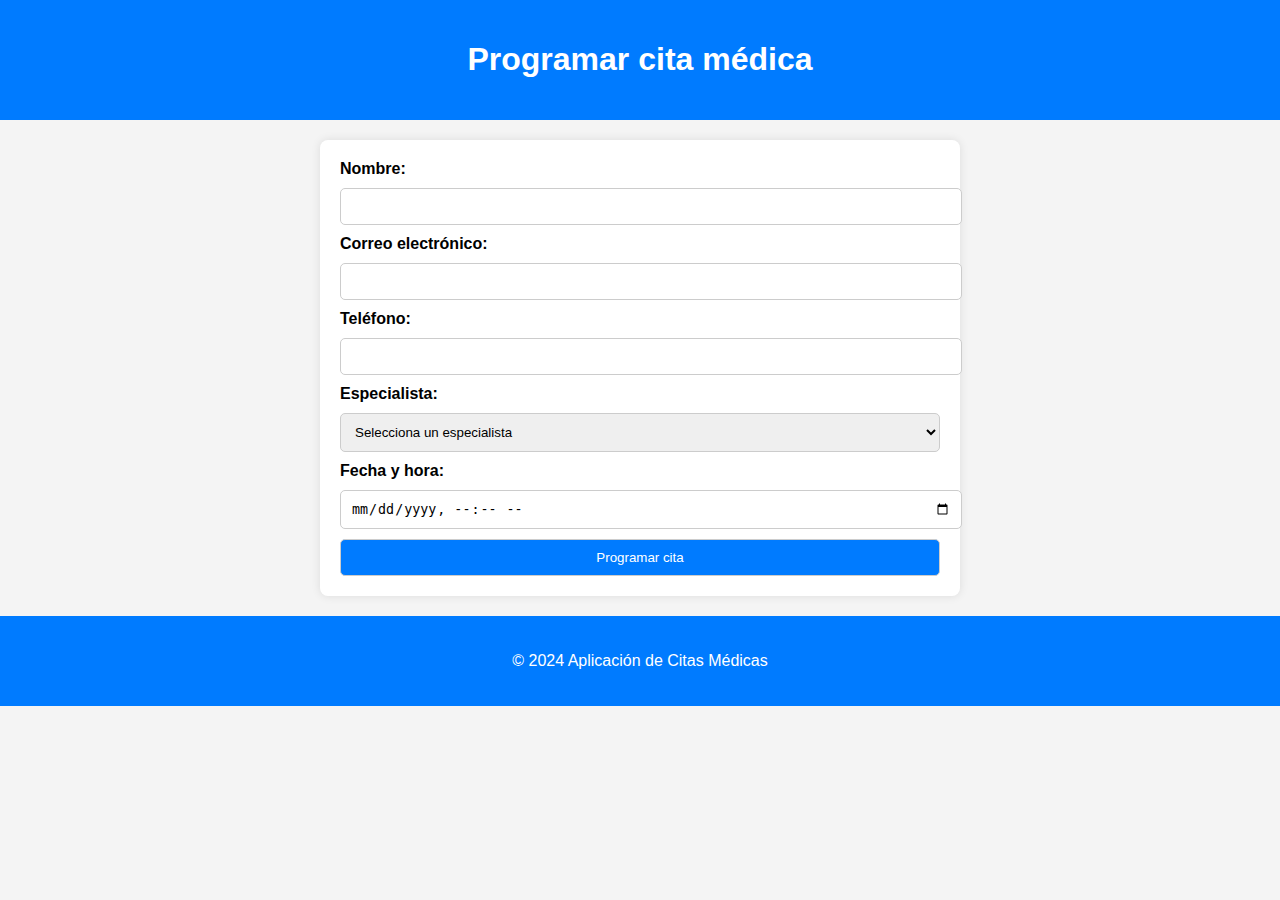
==== Ejercicio 1/index.html @ 472e8876 "Carpetas de los ejercicios y adelanto del primer ejercicio" ====
<!-- Ejercicio 1 - Aplicación de citas médicas: -->

<!DOCTYPE html>
<html lang="en">
<head>
    <meta charset="UTF-8">
    <meta name="viewport" content="width=device-width, initial-scale=1.0">
    <title>Aplicación de Citas Médicas</title>
    <link rel="stylesheet" href="index.css">
</head>
<body>
    <header>
        <h1>Programar cita médica</h1>
    </header>
    <main>
        <form id="appointmentForm">
            <label for="name">Nombre:</label>
            <input type="text" id="name" required>

            <label for="email">Correo electrónico:</label>
            <input type="email" id="email" required>

            <label for="phone">Teléfono:</label>
            <input type="tel" id="phone" required>

            <label for="specialist">Especialista:</label>
            <select id="specialist" required>
                <option value="">Selecciona un especialista</option>
                <option value="pediatra">Pediatra</option>
                <option value="cardiologo">Cardiólogo</option>
                <!-- Agrega más especialistas si es necesario -->
            </select>

            <label for="date">Fecha y hora:</label>
            <input type="datetime-local" id="date" required>

            <button type="submit">Programar cita</button>
        </form>
    </main>
    <footer>
        <p>&copy; 2024 Aplicación de Citas Médicas</p>
    </footer>
    <script src="script.js"></script>
</body>
</html>
---- Ejercicio 1/index.css ----
body {
    font-family: Arial, sans-serif;
    margin: 0;
    padding: 0;
    background-color: #f4f4f4;
}

header {
    background-color: #007bff;
    color: #fff;
    text-align: center;
    padding: 20px 0;
}

main {
    max-width: 600px;
    margin: 20px auto;
    background-color: #fff;
    padding: 20px;
    border-radius: 8px;
    box-shadow: 0 0 10px rgba(0, 0, 0, 0.1);
}

form {
    display: grid;
    gap: 10px;
}

label {
    font-weight: bold;
}

input, select, button {
    width: 100%;
    padding: 10px;
    border-radius: 5px;
    border: 1px solid #ccc;
}

button {
    background-color: #007bff;
    color: #fff;
    cursor: pointer;
}

footer {
    text-align: center;
    padding: 20px 0;
    background-color: #007bff;
    color: #fff;
}
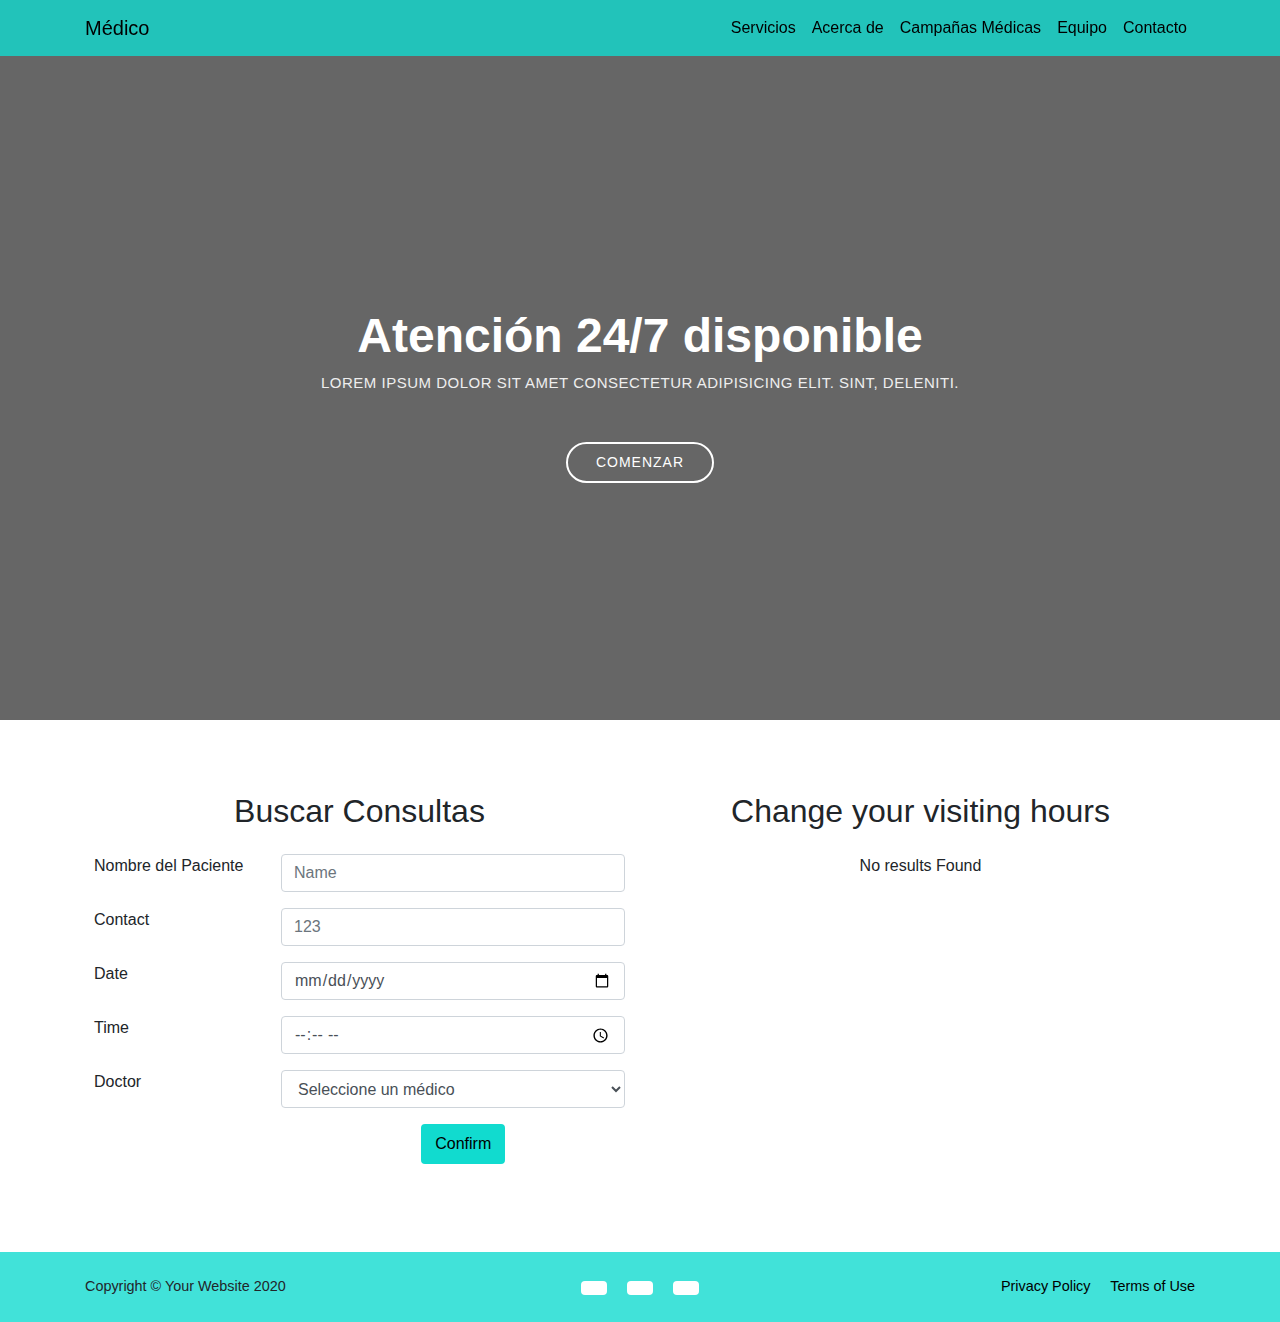
==== commit d15364c6: "Avance ejercicio 1 y 2" ====
--- a/Ejercicio 1/index.html
+++ b/Ejercicio 1/index.html
@@ -1,45 +1,171 @@
-<!-- Ejercicio 1 - Aplicación de citas médicas: -->
+<!doctype html>
+<html lang="en">
+  <head>
+    <title>Consulta Médica</title>
+    <!-- Required meta tags -->
+    <meta charset="utf-8">
+    <meta name="viewport" content="width=device-width, initial-scale=1, shrink-to-fit=no">
+    <link rel="stylesheet" href="index.css">
 
-<!DOCTYPE html>
-<html lang="en">
-<head>
-    <meta charset="UTF-8">
-    <meta name="viewport" content="width=device-width, initial-scale=1.0">
-    <title>Aplicación de Citas Médicas</title>
-    <link rel="stylesheet" href="index.css">
-</head>
-<body>
-    <header>
-        <h1>Programar cita médica</h1>
-    </header>
-    <main>
-        <form id="appointmentForm">
-            <label for="name">Nombre:</label>
-            <input type="text" id="name" required>
+    <!-- Bootstrap CSS -->
+    <link rel="stylesheet" href="https://stackpath.bootstrapcdn.com/bootstrap/4.3.1/css/bootstrap.min.css" integrity="sha384-ggOyR0iXCbMQv3Xipma34MD+dH/1fQ784/j6cY/iJTQUOhcWr7x9JvoRxT2MZw1T" crossorigin="anonymous">
+  </head>
+  <body>
+    <nav class="navbar navbar-expand-lg nav-back fixed-top" 
+    id="mainNav">
+      <div class="container">
+          <a class="navbar-brand" href="#">Médico</a>
 
-            <label for="email">Correo electrónico:</label>
-            <input type="email" id="email" required>
+          <button class="navbar-toggler navbar-toggler-right" type="button"
+           data-toggle="collapse" data-target="#navbarResponsive" 
+           aria-controls="navbarResponsive" aria-expanded="false" 
+           aria-label="Toggle navigation"><i class="fas fa-syringe fa-2x"></i>
+           </button>
+            <!-- Contenido del menú -->
+            <div class="collapse navbar-collapse" id="navbarResponsive">
+                <ul class="navbar-nav ml-auto">
+                  <li class="nav-item"><a class="nav-link" 
+                    href="#about">Servicios</a></li>
+                    <li class="nav-item"><a class="nav-link" 
+                      href="#about">Acerca de</a></li>
+                    <li class="nav-item"><a class="nav-link" 
+                      href="#about">Campañas Médicas</a></li>
+                    <li class="nav-item"><a class="nav-link"
+                       href="#projects">Equipo</a></li>
+                    <li class="nav-item"><a class="nav-link" 
+                      href="#signup">Contacto</a></li>
+                </ul>
+          </div>
+      </div>
+  </nav>
+   
+<!-- End Header -->    
+   <!-- ======= Hero Section ======= -->
+   <section id="hero" class="d-flex align-items-center">
+    <div class="container text-center position-relative">
+      <h1>Atención 24/7 disponible</h1>
+      <h2>Lorem ipsum dolor sit amet consectetur adipisicing elit. Sint, deleniti.</h2>
+        <!-- Botón para dirigirse a la siguiente sección -->
+      <a href="#about" class="main-btn">Comenzar</a>
+    </div>
+  </section>
+ <!-- Contenido principal -->
+  <div class="container mt-4 p-4">
+      <div class="row">
+          <div class="col-md-6">
+              <h2 class="text-center my-4">
+                Buscar Consultas              </h2>
+              <form>
+                  <div class="form-group row">
+                      <label class="col-sm-4 col-lg-4">
+                        Nombre del Paciente
+                      </label>
+                      <div class="col-sm-8 col-lg-8">
+                          <input type="text"id="patient-name"class="form-control"
+                          placeholder="Name"required>
+                      </div>
+                  </div>
+                  <!---->
+                  <div class="form-group row">
+                    <label class="col-sm-4 col-lg-4">
+                        Contact
+                    </label>
+                    <div class="col-sm-8 col-lg-8">
+                        <input type="tel"id="contact"class="form-control"
+                        placeholder="123"required>
+                    </div>
+                </div>
+                <!---->
+                <div class="form-group row">
+                    <label class="col-sm-4 col-lg-4">
+                      Date
+                    </label>
+                    <div class="col-sm-8 col-lg-8">
+                        <input type="date"id="date"class="form-control">
+                    </div>
+                </div>
+                <!---->
+                <div class="form-group row">
+                    <label class="col-sm-4 col-lg-4">
+                       Time
+                    </label>
+                    <div class="col-sm-8 col-lg-8">
+                        <input type="time"id="time"class="form-control">
+                       </div>
+                </div>
+                <!---->
+                <div class="form-group row">
+                    <label class="col-sm-4 col-lg-4">Doctor</label>
+                    <div class="col-sm-8 col-lg-8">
+                        <select id="doctor" class="form-control" required>
+                            <option value="">Seleccione un médico</option>
+                            <!-- Aquí puedes agregar opciones para diferentes médicos -->
+                            <option value="1">Dr. Juan Pérez - Especialidad: Cardiología</option>
+                            <option value="2">Dra. María García - Especialidad: Pediatría</option>
+                            <!-- Agrega más opciones según sea necesario -->
+                        </select>
+                    </div>
+                </div>
+                
+                <!---->
+                <div class="form-group row justify-content-end">
+                    <div class="col-sm-5">
+                        <button type="submit"class="btn btn-form">
+                            Confirm
+                        </button>
+                    </div>
+                </div>
 
-            <label for="phone">Teléfono:</label>
-            <input type="tel" id="phone" required>
+              </form>
+          </div>
+          <div class="col-md-6">
+              <h2 id="services" class="text-center my-4"></h2>
+              <ul id="consultations"class="list-group"></ul>
+          </div>
+      </div>
+  </div>
+  
 
-            <label for="specialist">Especialista:</label>
-            <select id="specialist" required>
-                <option value="">Selecciona un especialista</option>
-                <option value="pediatra">Pediatra</option>
-                <option value="cardiologo">Cardiólogo</option>
-                <!-- Agrega más especialistas si es necesario -->
-            </select>
 
-            <label for="date">Fecha y hora:</label>
-            <input type="datetime-local" id="date" required>
 
-            <button type="submit">Programar cita</button>
-        </form>
-    </main>
-    <footer>
-        <p>&copy; 2024 Aplicación de Citas Médicas</p>
-    </footer>
-    <script src="script.js"></script>
-</body>
-</html>
+
+
+
+
+
+
+
+
+
+
+
+
+
+
+
+
+
+  <!-- Footer-->
+  <footer class="footer py-4 mt-5">
+    <div class="container">
+        <div class="row align-items-center">
+            <div class="col-lg-4 text-lg-left">Copyright © Your Website 2020</div>
+            <div class="col-lg-4 my-3 my-lg-0">
+                <a class="btn btn-back btn-social mx-2" href="#!">
+                  <i class="fab fa-twitter"></i></a>
+                  <a class="btn btn-back btn-social mx-2" href="#!">
+                    <i class="fab fa-facebook-f"></i></a>
+                    <a class="btn btn-back btn-social mx-2" href="#!">
+                      <i class="fab fa-linkedin-in"></i></a>
+            </div>
+            <div class="col-lg-4 text-lg-right">
+              <a class="mr-3 text" href="#!">Privacy Policy</a>
+              <a href="#!"class="text">Terms of Use</a></div>
+        </div>
+    </div>
+</footer>
+
+
+      <script src="index.js"></script>
+    <!-- Optional JavaScript -->
+   --- a/Ejercicio 1/index.css
+++ b/Ejercicio 1/index.css
@@ -1,51 +1,125 @@
-body {
-    font-family: Arial, sans-serif;
-    margin: 0;
-    padding: 0;
-    background-color: #f4f4f4;
-}
 
-header {
-    background-color: #007bff;
+body{
+    font-family: 'Roboto', sans-serif;
+  }
+  /*--------------------------------------------------------------
+  # Navigation Menu
+  --------------------------------------------------------------*/
+  .nav-back{
+      background: rgba(17, 219, 207,0.8);
+      color: #fff;
+  }
+  .navbar-brand{
+    color: #000;
+  }
+  .navbar-brand:hover{
     color: #fff;
-    text-align: center;
-    padding: 20px 0;
-}
-
-main {
-    max-width: 600px;
-    margin: 20px auto;
-    background-color: #fff;
-    padding: 20px;
-    border-radius: 8px;
-    box-shadow: 0 0 10px rgba(0, 0, 0, 0.1);
-}
-
-form {
-    display: grid;
-    gap: 10px;
-}
-
-label {
-    font-weight: bold;
-}
-
-input, select, button {
-    width: 100%;
-    padding: 10px;
-    border-radius: 5px;
-    border: 1px solid #ccc;
-}
-
-button {
-    background-color: #007bff;
-    color: #fff;
-    cursor: pointer;
-}
-
-footer {
-    text-align: center;
-    padding: 20px 0;
-    background-color: #007bff;
-    color: #fff;
-}
+  }
+  .nav-link{
+    color: #000;
+  }
+  .nav-link:hover{
+    color:#fff;
+  }
+  .navbar-toggler{
+    outline: none!important;
+  }
+  
+     
+   
+  /*--------------------------------------------------------------
+  # Hero Section
+  --------------------------------------------------------------*/
+  #hero {
+      width: 100%;
+      height: 80vh;
+      background: url("./images/hero.jpg") center center;
+      background-size: cover;
+      position: relative;
+    }
+    
+    #hero .container {
+      padding-top: 80px;
+    }
+    
+    #hero:before {
+      content: "";
+      background: rgba(0, 0, 0, 0.6);
+      position: absolute;
+      bottom: 0;
+      top: 0;
+      left: 0;
+      right: 0;
+    }
+    
+    #hero h1 {
+      margin: 0 0 10px 0;
+      font-size: 48px;
+      font-weight: 700;
+      line-height: 56px;
+      color: #fff;
+    }
+    
+    #hero h2 {
+      color: #eee;
+      margin-bottom: 40px;
+      font-size: 15px;
+      font-weight: 500;
+      font-family: "Open Sans", sans-serif;
+      letter-spacing: 0.5px;
+      text-transform: uppercase;
+    }
+    
+    .main-btn {
+      font-family: "Poppins", sans-serif;
+      text-transform: uppercase;
+      font-weight: 500;
+      font-size: 14px;
+      letter-spacing: 1px;
+      display: inline-block;
+      padding: 8px 28px;
+      border-radius: 50px;
+      transition: 0.5s;
+      margin: 10px;
+      border: 2px solid #fff;
+      color: #fff;
+    }
+    
+     .main-btn:hover {
+      background: #11dbcf;
+      border: 2px solid #11dbcf;
+      text-decoration: none;
+      color:#fff;
+    }
+   .form-group .btn-form{
+    background: #11dbcf;
+    border: 2px solid #11dbcf;
+    text-decoration: none;
+    color:#000;
+   }
+   
+   
+   
+   
+   
+   
+   
+   
+   
+   
+   
+   
+    .footer {
+        text-align: center;
+        font-size: 0.9rem;
+        background:rgba(17, 219, 207,0.8);
+      }
+      .footer .btn-back{
+        background: #fff;
+        color: #00d9ff;
+      }
+      .footer .text{
+        color: #000;
+      }
+      
+      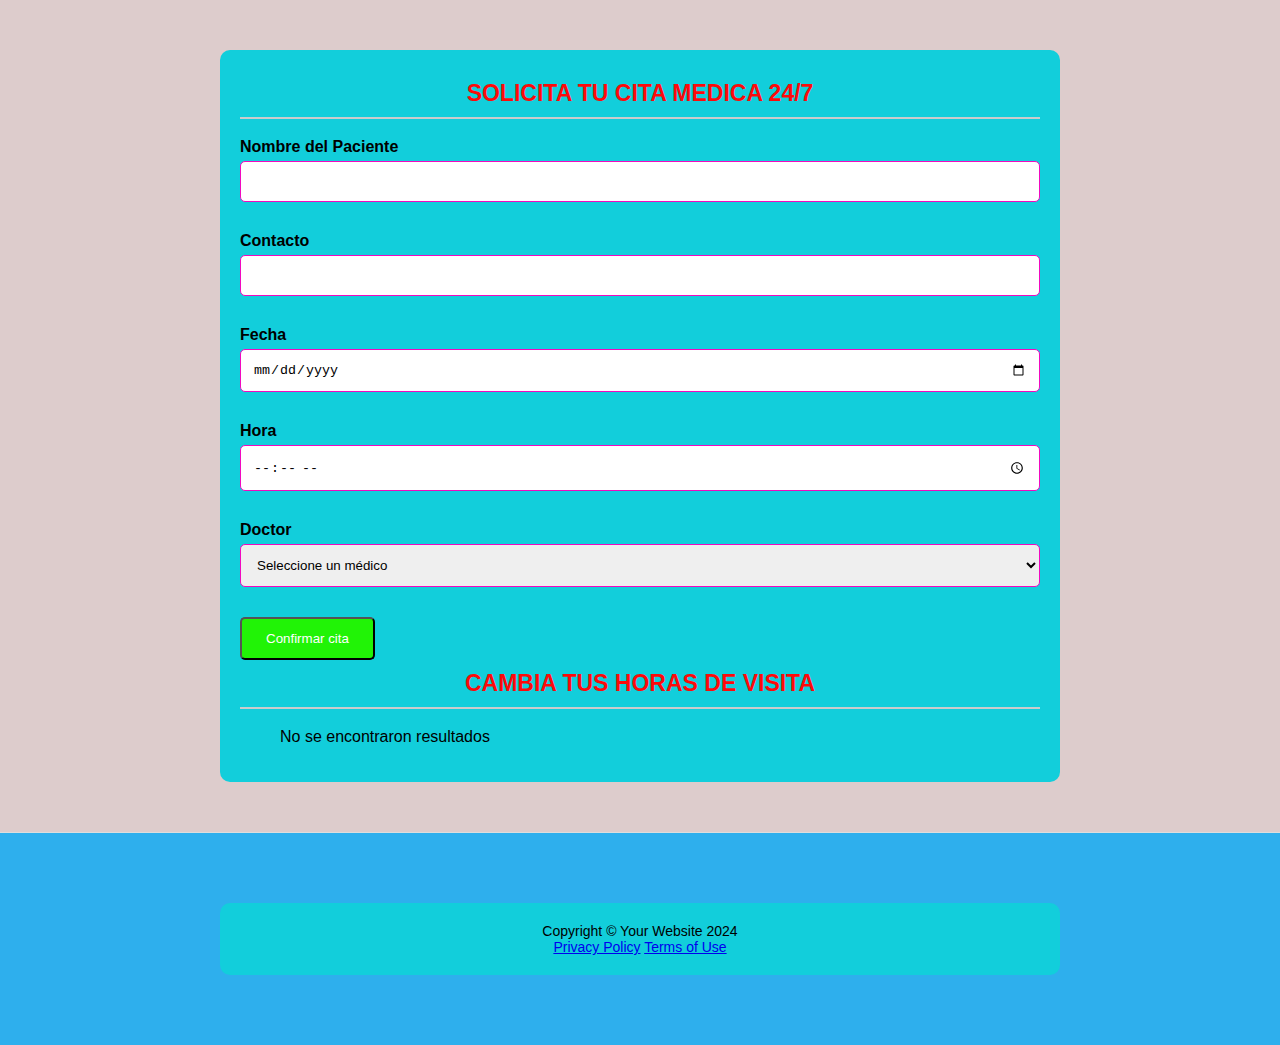
==== commit 83bf03b4: "Proyecto 1,2 Avances 1/2 10:24 pm" ====
--- a/Ejercicio 1/index.html
+++ b/Ejercicio 1/index.html
@@ -1,171 +1,86 @@
 <!doctype html>
 <html lang="en">
-  <head>
-    <title>Consulta Médica</title>
-    <!-- Required meta tags -->
-    <meta charset="utf-8">
-    <meta name="viewport" content="width=device-width, initial-scale=1, shrink-to-fit=no">
-    <link rel="stylesheet" href="index.css">
 
-    <!-- Bootstrap CSS -->
-    <link rel="stylesheet" href="https://stackpath.bootstrapcdn.com/bootstrap/4.3.1/css/bootstrap.min.css" integrity="sha384-ggOyR0iXCbMQv3Xipma34MD+dH/1fQ784/j6cY/iJTQUOhcWr7x9JvoRxT2MZw1T" crossorigin="anonymous">
-  </head>
-  <body>
-    <nav class="navbar navbar-expand-lg nav-back fixed-top" 
-    id="mainNav">
-      <div class="container">
-          <a class="navbar-brand" href="#">Médico</a>
+<head>
+  <meta charset="UTF-8">
+  <meta name="viewport" content="width=device-width, initial-scale=1.0">
+  <title>Consulta Médica</title>
+  <link rel="stylesheet" href="index.css">
+</head>
 
-          <button class="navbar-toggler navbar-toggler-right" type="button"
-           data-toggle="collapse" data-target="#navbarResponsive" 
-           aria-controls="navbarResponsive" aria-expanded="false" 
-           aria-label="Toggle navigation"><i class="fas fa-syringe fa-2x"></i>
-           </button>
-            <!-- Contenido del menú -->
-            <div class="collapse navbar-collapse" id="navbarResponsive">
-                <ul class="navbar-nav ml-auto">
-                  <li class="nav-item"><a class="nav-link" 
-                    href="#about">Servicios</a></li>
-                    <li class="nav-item"><a class="nav-link" 
-                      href="#about">Acerca de</a></li>
-                    <li class="nav-item"><a class="nav-link" 
-                      href="#about">Campañas Médicas</a></li>
-                    <li class="nav-item"><a class="nav-link"
-                       href="#projects">Equipo</a></li>
-                    <li class="nav-item"><a class="nav-link" 
-                      href="#signup">Contacto</a></li>
-                </ul>
+<body>
+
+  <div class="container">
+    <div class="row">
+      <div class="col-md-6">
+        <h2>Solicita tu cita Medica 24/7</h2>
+
+        <form id="consultationForm">
+          <div class="form-group">
+            <label for="patient-name">Nombre del Paciente</label>
+            <input type="text" id="patient-name" required>
           </div>
+          <div class="form-group">
+            <label for="contact">Contacto</label>
+            <input type="tel" id="contact" required>
+          </div>
+          <div class="form-group">
+            <label for="date">Fecha</label>
+            <input type="date" id="date">
+          </div>
+          <div class="form-group">
+            <label for="time">Hora</label>
+            <input type="time" id="time">
+          </div>
+          <div class="form-group">
+            <label for="doctor">Doctor</label>
+            <select id="doctor" required>
+              <option value="">Seleccione un médico</option>
+              <option value="Dr. Pedro González - Especialidad: Neurología">Dr. Pedro González - Especialidad:
+                Neurología</option>
+              <option value="Dra. Laura Martínez - Especialidad: Dermatología">Dra. Laura Martínez - Especialidad:
+                Dermatología</option>
+              <option value="Dr. Carlos Rodríguez - Especialidad: Oftalmología">Dr. Carlos Rodríguez - Especialidad:
+                Oftalmología</option>
+              <option value="Dra. Ana Sánchez - Especialidad: Ginecología">Dra. Ana Sánchez - Especialidad: Ginecología
+              </option>
+              <option value="Dr. José López - Especialidad: Ortopedia">Dr. José López - Especialidad: Ortopedia</option>
+              <option value="Dra. Patricia Fernández - Especialidad: Endocrinología">Dra. Patricia Fernández -
+                Especialidad: Endocrinología</option>
+              <option value="Dr. Manuel Ruiz - Especialidad: Urología">Dr. Manuel Ruiz - Especialidad: Urología</option>
+              <option value="Dra. Marta Díaz - Especialidad: Psiquiatría">Dra. Marta Díaz - Especialidad: Psiquiatría
+              </option>
+              <option value="Dr. Alejandro Torres - Especialidad: Oncología">Dr. Alejandro Torres - Especialidad:
+                Oncología</option>
+              <option value="Dra. Beatriz Ramos - Especialidad: Radiología">Dra. Beatriz Ramos - Especialidad:
+                Radiología</option>
+            </select>
+
+          </div>
+          <button type="submit" class="main-btn">Confirmar cita</button>
+        </form>
+
       </div>
-  </nav>
-   
-<!-- End Header -->    
-   <!-- ======= Hero Section ======= -->
-   <section id="hero" class="d-flex align-items-center">
-    <div class="container text-center position-relative">
-      <h1>Atención 24/7 disponible</h1>
-      <h2>Lorem ipsum dolor sit amet consectetur adipisicing elit. Sint, deleniti.</h2>
-        <!-- Botón para dirigirse a la siguiente sección -->
-      <a href="#about" class="main-btn">Comenzar</a>
+      <div class="col-md-6">
+        <h2 id="services"></h2>
+        <ul id="consultations"></ul>
+      </div>
     </div>
-  </section>
- <!-- Contenido principal -->
-  <div class="container mt-4 p-4">
-      <div class="row">
-          <div class="col-md-6">
-              <h2 class="text-center my-4">
-                Buscar Consultas              </h2>
-              <form>
-                  <div class="form-group row">
-                      <label class="col-sm-4 col-lg-4">
-                        Nombre del Paciente
-                      </label>
-                      <div class="col-sm-8 col-lg-8">
-                          <input type="text"id="patient-name"class="form-control"
-                          placeholder="Name"required>
-                      </div>
-                  </div>
-                  <!---->
-                  <div class="form-group row">
-                    <label class="col-sm-4 col-lg-4">
-                        Contact
-                    </label>
-                    <div class="col-sm-8 col-lg-8">
-                        <input type="tel"id="contact"class="form-control"
-                        placeholder="123"required>
-                    </div>
-                </div>
-                <!---->
-                <div class="form-group row">
-                    <label class="col-sm-4 col-lg-4">
-                      Date
-                    </label>
-                    <div class="col-sm-8 col-lg-8">
-                        <input type="date"id="date"class="form-control">
-                    </div>
-                </div>
-                <!---->
-                <div class="form-group row">
-                    <label class="col-sm-4 col-lg-4">
-                       Time
-                    </label>
-                    <div class="col-sm-8 col-lg-8">
-                        <input type="time"id="time"class="form-control">
-                       </div>
-                </div>
-                <!---->
-                <div class="form-group row">
-                    <label class="col-sm-4 col-lg-4">Doctor</label>
-                    <div class="col-sm-8 col-lg-8">
-                        <select id="doctor" class="form-control" required>
-                            <option value="">Seleccione un médico</option>
-                            <!-- Aquí puedes agregar opciones para diferentes médicos -->
-                            <option value="1">Dr. Juan Pérez - Especialidad: Cardiología</option>
-                            <option value="2">Dra. María García - Especialidad: Pediatría</option>
-                            <!-- Agrega más opciones según sea necesario -->
-                        </select>
-                    </div>
-                </div>
-                
-                <!---->
-                <div class="form-group row justify-content-end">
-                    <div class="col-sm-5">
-                        <button type="submit"class="btn btn-form">
-                            Confirm
-                        </button>
-                    </div>
-                </div>
-
-              </form>
-          </div>
-          <div class="col-md-6">
-              <h2 id="services" class="text-center my-4"></h2>
-              <ul id="consultations"class="list-group"></ul>
-          </div>
-      </div>
   </div>
-  
-
-
-
-
-
-
-
-
-
-
-
-
-
-
-
-
-
-
-
 
   <!-- Footer-->
   <footer class="footer py-4 mt-5">
     <div class="container">
-        <div class="row align-items-center">
-            <div class="col-lg-4 text-lg-left">Copyright © Your Website 2020</div>
-            <div class="col-lg-4 my-3 my-lg-0">
-                <a class="btn btn-back btn-social mx-2" href="#!">
-                  <i class="fab fa-twitter"></i></a>
-                  <a class="btn btn-back btn-social mx-2" href="#!">
-                    <i class="fab fa-facebook-f"></i></a>
-                    <a class="btn btn-back btn-social mx-2" href="#!">
-                      <i class="fab fa-linkedin-in"></i></a>
-            </div>
-            <div class="col-lg-4 text-lg-right">
-              <a class="mr-3 text" href="#!">Privacy Policy</a>
-              <a href="#!"class="text">Terms of Use</a></div>
+      <div class="row align-items-center">
+        <div class="col-lg-4 text-lg-left">Copyright © Your Website 2024</div>
+        <div class="col-lg-4 text-lg-right">
+          <a class="mr-3 text" href="#!">Privacy Policy</a>
+          <a href="#!" class="text">Terms of Use</a>
         </div>
+      </div>
     </div>
-</footer>
+  </footer>
 
 
-      <script src="index.js"></script>
-    <!-- Optional JavaScript -->
-   +  <script src="index.js"></script>
+  <!-- Optional JavaScript -->--- a/Ejercicio 1/index.css
+++ b/Ejercicio 1/index.css
@@ -1,125 +1,79 @@
+body {
+  font-family: 'Roboto', sans-serif;
+  margin: 0;
+  padding: 0;
+  background-color: #ddcccc; /* Color de fondo para toda la página */
+}
 
-body{
-    font-family: 'Roboto', sans-serif;
-  }
-  /*--------------------------------------------------------------
-  # Navigation Menu
-  --------------------------------------------------------------*/
-  .nav-back{
-      background: rgba(17, 219, 207,0.8);
-      color: #fff;
-  }
-  .navbar-brand{
-    color: #000;
-  }
-  .navbar-brand:hover{
-    color: #fff;
-  }
-  .nav-link{
-    color: #000;
-  }
-  .nav-link:hover{
-    color:#fff;
-  }
-  .navbar-toggler{
-    outline: none!important;
-  }
-  
-     
-   
-  /*--------------------------------------------------------------
-  # Hero Section
-  --------------------------------------------------------------*/
-  #hero {
-      width: 100%;
-      height: 80vh;
-      background: url("./images/hero.jpg") center center;
-      background-size: cover;
-      position: relative;
-    }
-    
-    #hero .container {
-      padding-top: 80px;
-    }
-    
-    #hero:before {
-      content: "";
-      background: rgba(0, 0, 0, 0.6);
-      position: absolute;
-      bottom: 0;
-      top: 0;
-      left: 0;
-      right: 0;
-    }
-    
-    #hero h1 {
-      margin: 0 0 10px 0;
-      font-size: 48px;
-      font-weight: 700;
-      line-height: 56px;
-      color: #fff;
-    }
-    
-    #hero h2 {
-      color: #eee;
-      margin-bottom: 40px;
-      font-size: 15px;
-      font-weight: 500;
-      font-family: "Open Sans", sans-serif;
-      letter-spacing: 0.5px;
-      text-transform: uppercase;
-    }
-    
-    .main-btn {
-      font-family: "Poppins", sans-serif;
-      text-transform: uppercase;
-      font-weight: 500;
-      font-size: 14px;
-      letter-spacing: 1px;
-      display: inline-block;
-      padding: 8px 28px;
-      border-radius: 50px;
-      transition: 0.5s;
-      margin: 10px;
-      border: 2px solid #fff;
-      color: #fff;
-    }
-    
-     .main-btn:hover {
-      background: #11dbcf;
-      border: 2px solid #11dbcf;
-      text-decoration: none;
-      color:#fff;
-    }
-   .form-group .btn-form{
-    background: #11dbcf;
-    border: 2px solid #11dbcf;
-    text-decoration: none;
-    color:#000;
-   }
-   
-   
-   
-   
-   
-   
-   
-   
-   
-   
-   
-   
-    .footer {
-        text-align: center;
-        font-size: 0.9rem;
-        background:rgba(17, 219, 207,0.8);
-      }
-      .footer .btn-back{
-        background: #fff;
-        color: #00d9ff;
-      }
-      .footer .text{
-        color: #000;
-      }
-      
-      +.container {
+  max-width: 800px; /* Ancho máximo del contenido para centrarlo en pantallas más grandes */
+  margin: 50px auto; /* Centra el contenido verticalmente y con un espacio superior de 50px */
+  padding: 20px; /* Agrega un espacio interno al contenido */
+  background-color:rgb(18, 206, 219); /* Color de fondo del contenido */
+  border-radius: 10px; /* Bordes redondeados para un aspecto más suave */}
+
+.main-btn {
+  display: inline-block;
+  background-color: #21f306;
+  color: #fff;
+  padding: 12px 24px; /* Aumenta ligeramente el tamaño del botón para mayor prominencia */
+  text-decoration: none;
+  border-radius: 5px;
+  transition: background-color 0.3s; /* Agrega una transición suave al color de fondo */
+}
+
+.container h2 {
+  margin-top: 0; /* Elimina cualquier margen superior predeterminado del elemento h2 */
+  font-size: 23px; /* Establece el tamaño de fuente del elemento h2 */
+  font-weight: bold; /* Establece el peso de la fuente en negrita */
+  color: #fd0a0a; /* Establece el color del texto */
+  text-transform: uppercase; /* Convierte el texto a mayúsculas */
+  text-align: center; /* Centra el texto dentro del contenedor */
+  padding: 10px 0; /* Agrega relleno alrededor del texto */
+  border-bottom: 2px solid #ccc; /* Agrega una línea inferior */
+}
+
+.form-group {
+  margin-bottom: 30px; /* Incrementa ligeramente el espacio entre grupos de formulario */
+}
+
+.form-group label {
+  display: block;
+  font-weight: bold;
+  margin-bottom: 5px; /* Agrega un espacio inferior entre la etiqueta y el campo de entrada */
+}
+
+.form-group input,
+.form-group select {
+  width: 100%;
+  padding: 12px;
+  border: 1px solid #f109bf;
+  border-radius: 5px;
+  box-sizing: border-box;
+  transition: border-color 0.3s; /* Agrega una transición suave al color del borde */
+}
+
+.form-group input:focus,
+.form-group select:focus {
+  border-color: #11dbcf; /* Cambia el color del borde al enfocar el campo de entrada */
+}
+
+.footer {
+  text-align: center;
+  font-size: 14px; /* Aumenta ligeramente el tamaño del texto */
+  padding: 20px 0; /* Agrega espacio interno superior e inferior */
+  background: rgba(3, 168, 245, 0.8);
+  border-top: 1px solid #ddd; /* Agrega una línea superior para separar el pie de página del contenido */
+}
+
+.footer .btn-back {
+  background: #ee0505;
+  color: #08f52f; /* Utiliza el mismo color que los botones principales para una consistencia visual */
+  padding: 8px 16px; /* Ajusta el tamaño del botón */
+  border-radius: 5px;
+  text-decoration: none;
+}
+
+.footer .btn-back:hover {
+  background: #26f70b; /* Cambia el color de fondo al pasar el mouse sobre el botón */
+}